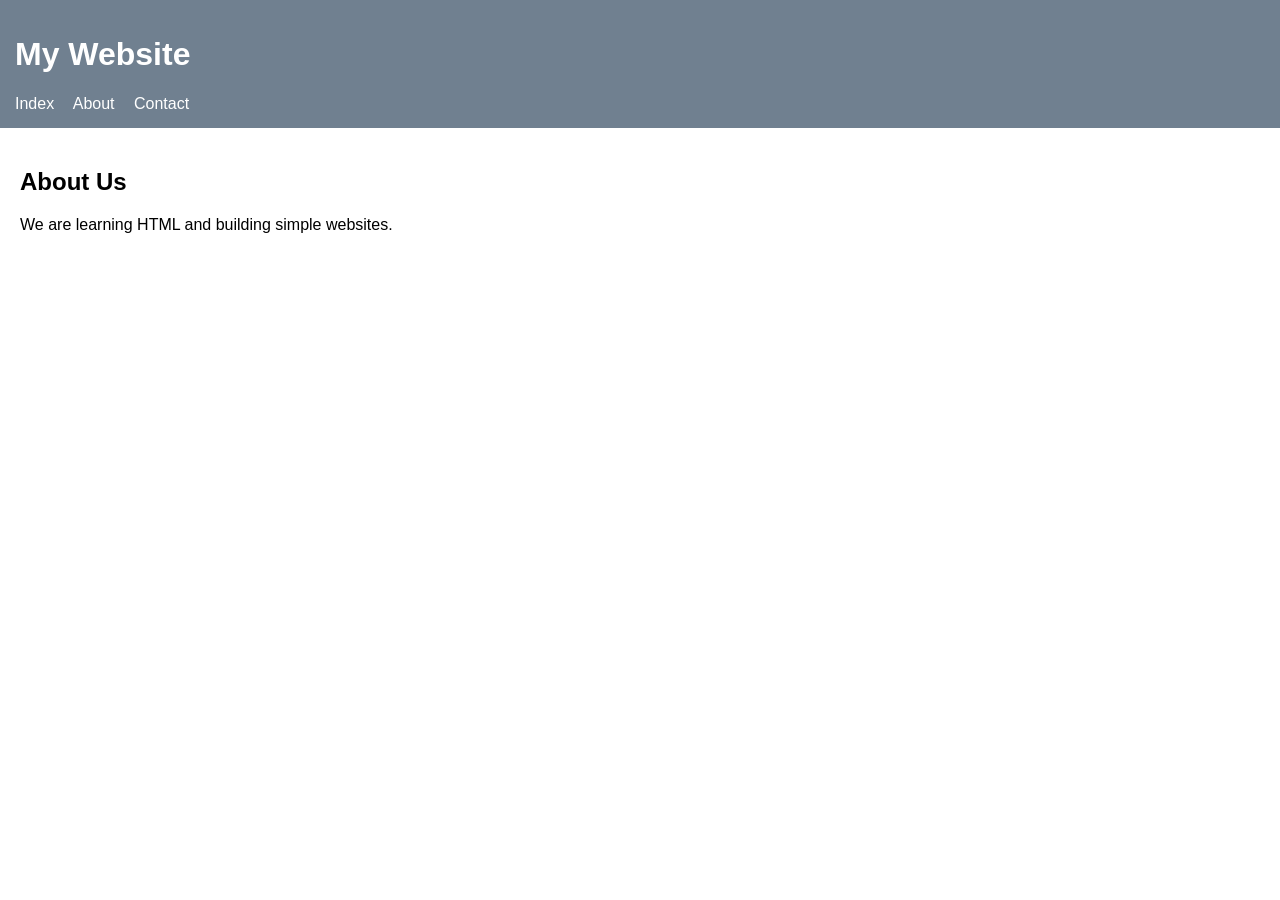
==== about.html @ c53918d6 "Initial website commit" ====
<!DOCTYPE html>
<html lang="en">
<head>
    <meta charset="UTF-8">
    <title>About</title>
    <link rel="stylesheet" href="style.css">
</head>
<body>

    <header>
        <h1>My Website</h1>
        <nav>
            <a href="index.html">Index</a>
            <a href="about.html">About</a>
            <a href="contact.html">Contact</a>
        </nav>
    </header>

    <main>
        <h2>About Us</h2>
        <p>We are learning HTML and building simple websites.</p>
    </main>

</body>
</html>
---- style.css ----
body {
    font-family: Arial, sans-serif;
    margin: 0;
    padding: 0;
}

header {
    background-color: #708090;
    color: white;
    padding: 15px;
}

nav a {
    color: white;
    text-decoration: none;
    margin-right: 15px;
}

main {
    padding: 20px;
}

form input,
form textarea {
    width: 300px;
    padding: 8px;
}

button {
    background-color: #007bff;
    color: white;
    border: none;
    padding: 10px 20px;
    cursor: pointer;
}
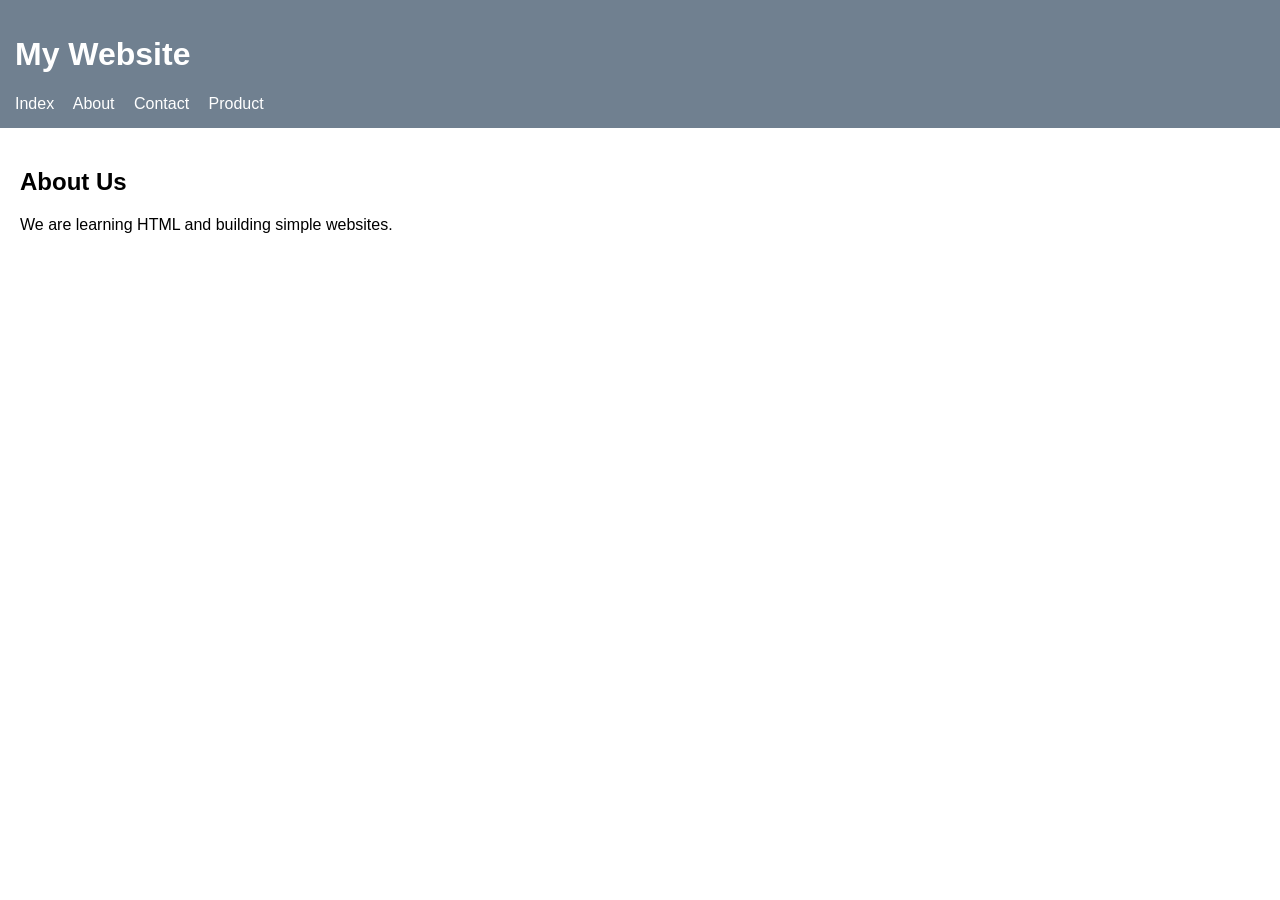
==== commit f12bd43a: "Added product page" ====
--- a/about.html
+++ b/about.html
@@ -13,6 +13,7 @@
             <a href="index.html">Index</a>
             <a href="about.html">About</a>
             <a href="contact.html">Contact</a>
+            <a href="products.html">Product</a>
         </nav>
     </header>
 
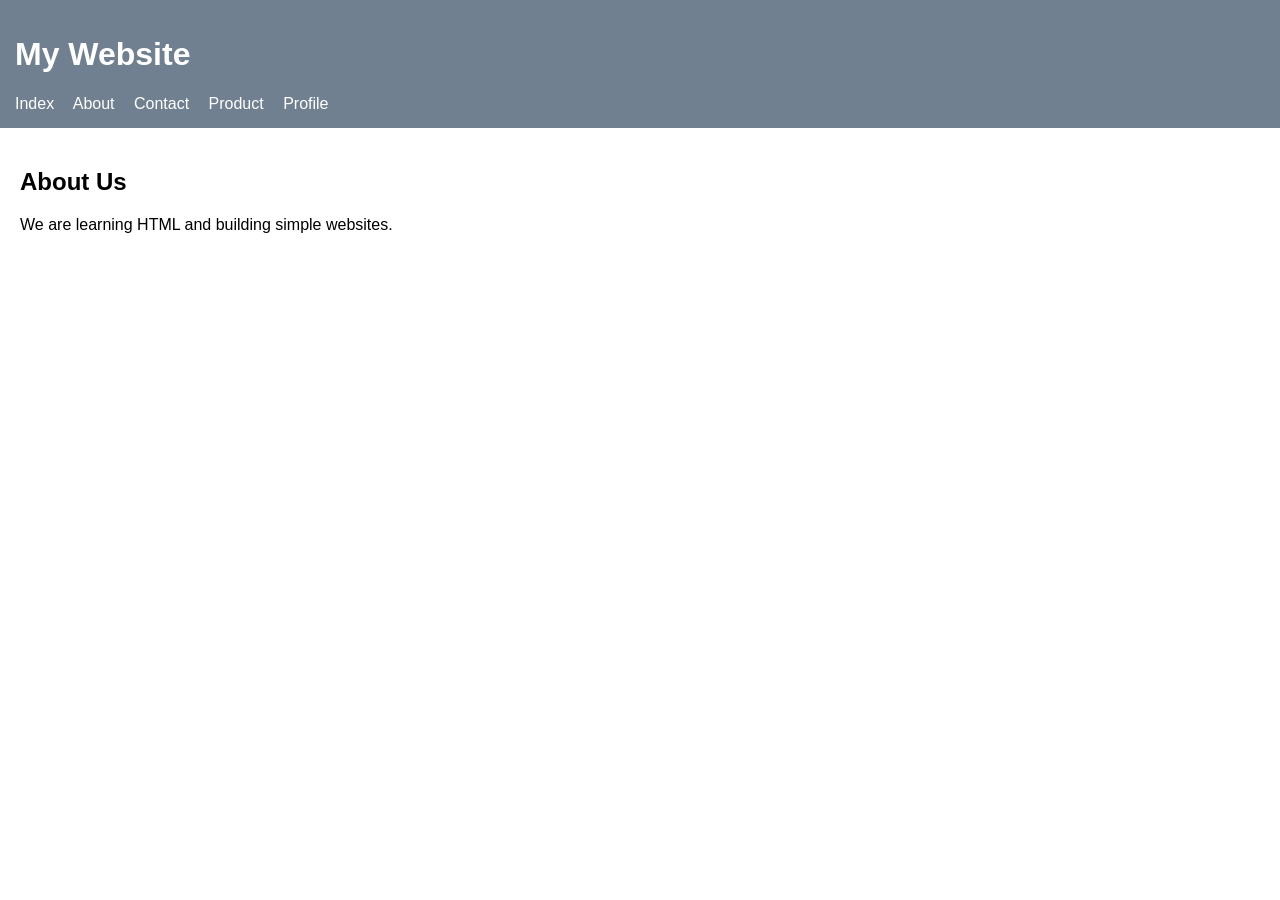
==== commit 91e77883: "Added profile page" ====
--- a/about.html
+++ b/about.html
@@ -14,6 +14,7 @@
             <a href="about.html">About</a>
             <a href="contact.html">Contact</a>
             <a href="products.html">Product</a>
+            <a href="profile.html">Profile</a>
         </nav>
     </header>
 
